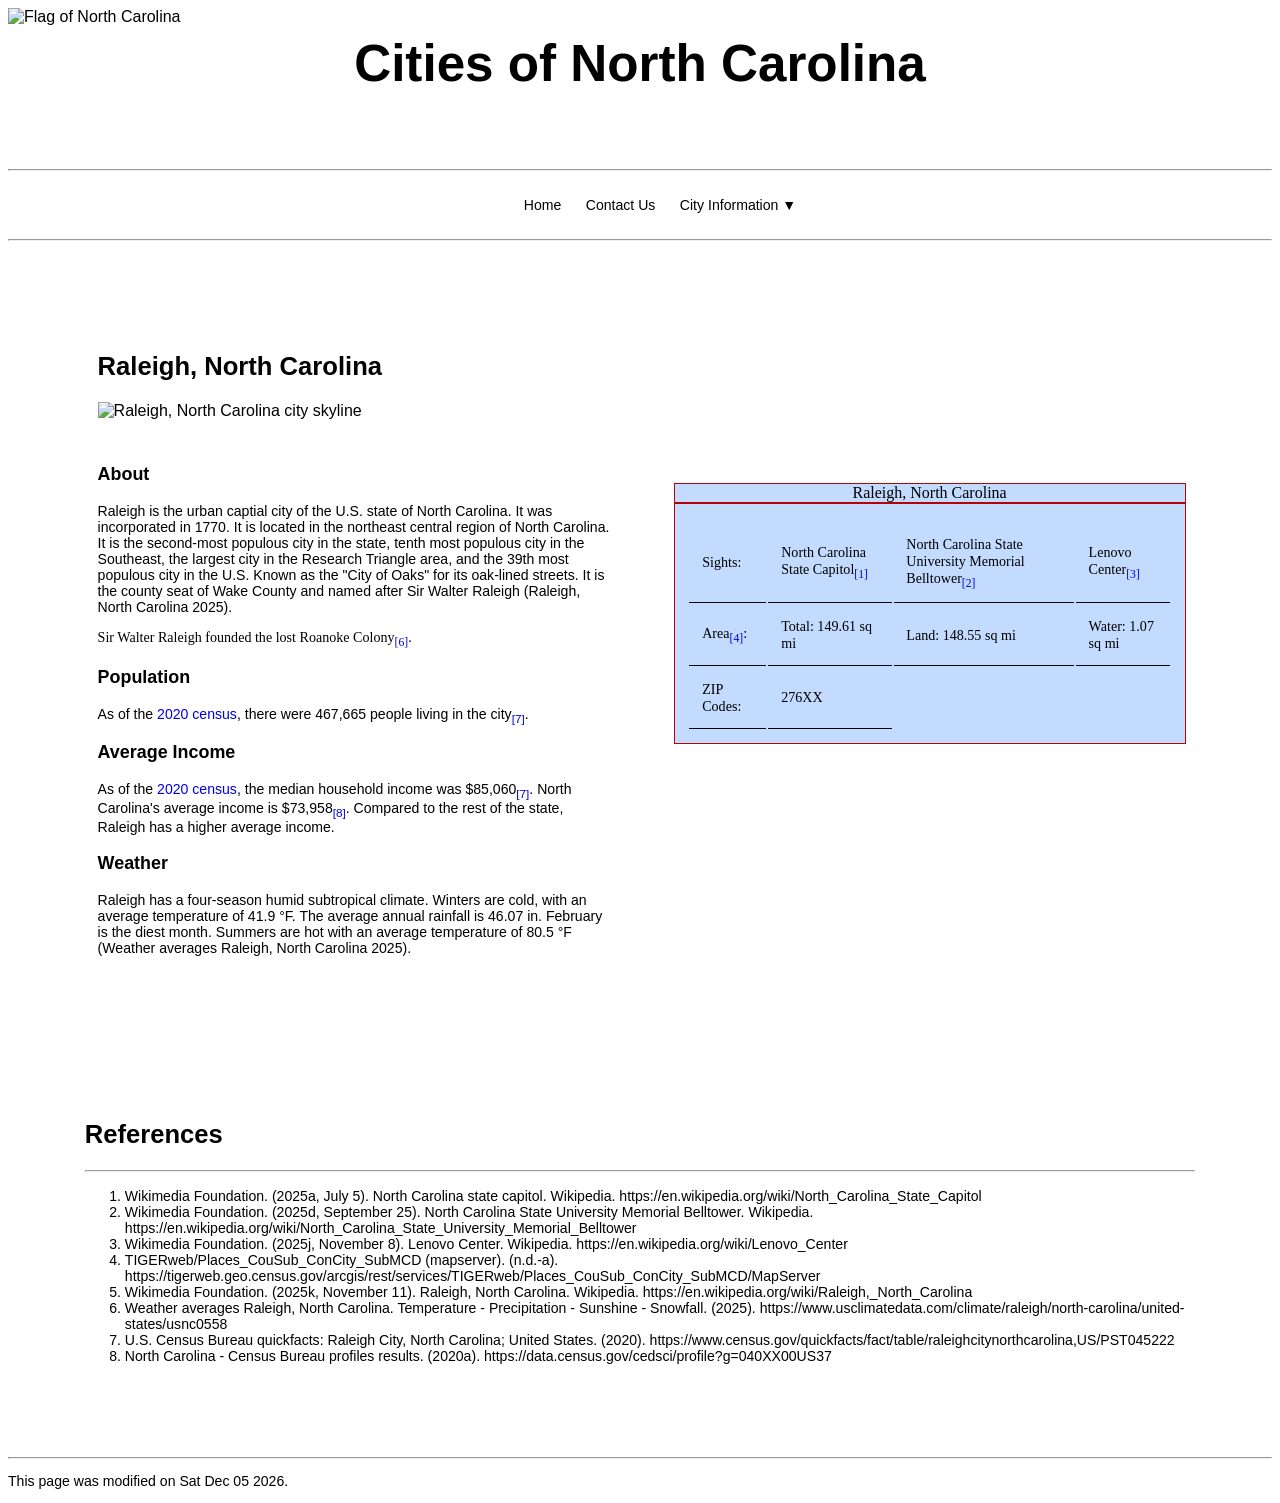
==== capitol-city.html @ 78abc957 "Add files via upload" ====
<!DOCTYPE html>
<html lang="en">
    <head>
        <title>Cities of North Carolina</title>
        <meta charset="UTF-8">
        <meta content="width=device-width, intitial-scale=1.0">
        <!-- Link to external CSS for all -->
        <link rel="stylesheet" href="styles.css">
        <link rel="icon" type="image/x-icon" href="assets\nc_flag.png">
        <script defer src="script.js"></script>
    </head>
    <body>
        <header>
            <div class="grid-container-header">
                <img id="logo" role="logo" src="assets\nc_flag.png" alt="Flag of North Carolina">
                <h1>Cities of North Carolina</h1>
            </div>
            <hr>
            <nav>
                <ul>
                    <li><a href="index.html">Home</a></li>
                    <li><a href="webform.html">Contact Us</a></li>
                    <li id="dropdown">City Information &#9660;
                        <ul class="dropdown-content">
                            <a href="capitol-city.html">Raleigh 	&#9733</a>
                            <a href="charlotte-city.html">Charlotte</a>
                            <a href="wilmington-city.html">Wilmington</a>
                        </ul>
                    </li>
                </ul>
            </nav>
            <hr>
        </header>

        <main class="main-details" role="grid">
            <section class="grid_item">
                <h2>Raleigh, North Carolina</h2>
                <img src="assets\raleigh_int_page.jpg" alt="Raleigh, North Carolina city skyline">
            </section>
            <section class="grid_item" id="parent">
                <table id="child">
                    <caption>Raleigh, North Carolina</caption>
                    <th></th>
                    <tr>
                        <td>Sights:</td>
                        <td>North Carolina State Capitol<a href="#raleigh1"><sub>[1]</sub></a></td>
                        <td>North Carolina State University Memorial Belltower<a href="#raleigh2"><sub>[2]</sub></a></td>
                        <td>Lenovo Center<a href="#raleigh3"><sub>[3]</sub></a></td>

                    </tr>
                    <tr>
                        <td>Area<a href="#raleigh4"><sub>[4]</sub></a>:</td>
                        <td>Total: 149.61 sq mi</td>
                        <td>Land: 148.55 sq mi</td>
                        <td>Water: 1.07 sq mi</td>
                    </tr>
                    <tr>
                        <td>ZIP Codes:</td>
                        <td>276XX</td>
                </table>
                <h3>About</h3>
                <p>Raleigh is the urban captial city of the U.S. state of North Carolina. It was incorporated in 1770. It is located in the northeast central region of North Carolina.
                     It is the second-most populous city in the state, tenth most populous city in the Southeast,
                    the largest city in the Research Triangle area, and the 39th most populous city in the U.S. Known as the "City of Oaks" for its oak-lined streets.
                    It is the county seat of Wake County and named after Sir Walter Raleigh (Raleigh, North Carolina 2025).
                </p>
                <aside>
                    Sir Walter Raleigh founded the lost Roanoke Colony<a href="#raleigh6"><sub>[6]</sub></a>.
                </aside>
                <h3>Population</h3>
                <p>As of the <a href="https://data.census.gov/all?q=Raleigh,+North+Carolina" target="_blank">2020 census</a>, there were
                 467,665 people living in the city<a href="#raleigh7"><sub>[7]</sub></a>.</p>
                <h3>Average Income</h3>
                <p>As of the <a href="https://data.census.gov/all?q=Raleigh,+North+Carolina" target="_blank">2020 census</a>, the median 
                    household income was $85,060<a href="#raleigh7"><sub>[7]</sub></a>. North Carolina's average income is $73,958<a href="#raleigh8"><sub>[8]</sub></a>.
                    Compared to the rest of the state, Raleigh has a higher average income.</p>
                <h3>Weather</h3>
                <p>Raleigh has a four-season humid subtropical climate. Winters are cold, with an average temperature of 41.9 &deg;F.
                     The average annual rainfall is 46.07 in. February is the diest month. Summers are hot
                    with an average temperature of 80.5 &deg;F (Weather averages Raleigh, North Carolina 2025).
                </p>
            </section>
            <section>
                <h2>References</h2><hr>
                <ol>
                    <li id="raleigh1">Wikimedia Foundation. (2025a, July 5). North Carolina state capitol. Wikipedia. https://en.wikipedia.org/wiki/North_Carolina_State_Capitol </li>
                    <li id="raleigh2">Wikimedia Foundation. (2025d, September 25). North Carolina State University Memorial Belltower. Wikipedia. https://en.wikipedia.org/wiki/North_Carolina_State_University_Memorial_Belltower </li>
                    <li id="raleigh3">Wikimedia Foundation. (2025j, November 8). Lenovo Center. Wikipedia. https://en.wikipedia.org/wiki/Lenovo_Center </li>
                    <li id="raleigh4">TIGERweb/Places_CouSub_ConCity_SubMCD (mapserver). (n.d.-a). https://tigerweb.geo.census.gov/arcgis/rest/services/TIGERweb/Places_CouSub_ConCity_SubMCD/MapServer </li>
                    <li id="raleigh5">Wikimedia Foundation. (2025k, November 11). Raleigh, North Carolina. Wikipedia. https://en.wikipedia.org/wiki/Raleigh,_North_Carolina</li>
                    <li id="raleigh6">Weather averages Raleigh, North Carolina. Temperature - Precipitation - Sunshine - Snowfall. (2025). https://www.usclimatedata.com/climate/raleigh/north-carolina/united-states/usnc0558 </li>
                    <li id="raleigh7">U.S. Census Bureau quickfacts: Raleigh City, North Carolina; United States. (2020). https://www.census.gov/quickfacts/fact/table/raleighcitynorthcarolina,US/PST045222 </li>
                    <li id="raleigh8">North Carolina - Census Bureau profiles results. (2020a). https://data.census.gov/cedsci/profile?g=040XX00US37 </li>
                </ol>
            </section>
        </main>

        <footer>
            <hr>
            <p id="dateDiv"></p>
        </footer>
    </body>
</html>
---- styles.css ----
/*Styles all pages*/
:root {
    --font-color:black;
    --bg-color:#C2DBFF;
    --accent-color:#B50306;
    font-family:'Lucida Sans', 'Lucida Sans Regular', 'Lucida Grande', 'Lucida Sans Unicode', Geneva, Verdana, sans-serif;
}

* p,li {
    font-size:1.1vw;
}

* h2 {
    font-size:2vw;
}

* h3 {
    font-size:1.4vw;
}
[aria-current="page"] {
    text-decoration: underline;
}

* aside {
    font-size:1.1vw;
    font-family:'Lucida Sans';
}

* main{
    margin:1vw 1vw 1vw 1vw;
    gap:5vw;
    padding:5vw;
}

a:hover {
    text-decoration: underline;
}

button {
    color:white;
    background-color: var(--accent-color);
    width:10vw;
}

button:hover {
    color:white;
    background-color: var(--accent-color);
    opacity: 75%;
}

/*Header*/
header h1 {
    font-size: 4vw;
    margin:0vw 0vw 6vw 0vw;
    padding:2vw 10vw 0vw 10vw;
    text-align: center;
    
}
header img {
    max-width:15vw;
    float:left;
}

/*Nav Menu*/
nav ul {
    list-style-type: none;
    text-align:center;
}

nav li {
    display:inline;
    margin:10px;
}

nav li a {
    text-decoration: none;
    color:black;
}

nav li a:hover {
    color:white;
    background-color: var(--accent-color);
}

/*Dropdown Menu*/
    /*The container needed to position the dropdown content*/
#dropdown {
    display:inline-table;
    font-size:1.1vw;
}

#dropdown:hover {
    color:white;
    background-color: var(--accent-color);
}
    /*Dropdown content (hidden by default)*/
.dropdown-content {
    display: none;
    background-color: var(--bg-color);
    box-shadow: 0px 8px 16px 0px rgba(0,0,0,0.2);
    z-index:1;
}
    /*Links inside the dropdown*/
.dropdown-content a {
    text-decoration: none;
    display: block;
}

/*Show Dropdown on Hover*/
#dropdown:hover .dropdown-content {
    display:block;
    padding:5px;
}

/*Home page*/
.grid-container-home {
    display:grid;
    grid-template-columns: auto auto;
}

#about {
    grid-column: 1/3;
}

.grid_item {
    padding:1vw;
}

section.grid_item div{
    display:grid;
    padding:5vw 0vw 0vw 0vw;
    grid-template-columns: auto;
    grid-template-rows: 5vw 5vw;
}

section.grid_item div button {
    margin:0vw 0vw 0vw 9vw;
}


main.grid-container-home img {
    max-width:40vw;
    float:left;
}

.grid-container-home aside {
    padding-top:5vw;
    float: left;
}

/*Contact Us*/
#contact-us-hr {
    color:var(--accent-color);
    border:3px solid var(--accent-color);
    max-width: 5vw;
}

.contact-us-header img{
    max-width: 100vw;
}

.grid-container-form {
    display:grid;
    grid-template-columns: 20vw auto;
    margin:1vw 1vw 1vw 1vw;
    gap:1vw;
    padding:0vw 7vw 0vw 0vw;
    float:initial;
}

.grid_item_label {
    padding:1vw;
    text-align: right;
    float:initial;
}

label::before {
    content:"*";
    color:var(--accent-color);
    margin-right:1vw;
}

input:focus, textarea:focus {
    border:0.2vw solid var(--accent-color);
}

input:hover, textarea:hover {
    background-color: var(--bg-color);
}

form button {
    margin:0vw 0vw 0vw 45vw;
}

/*Details page*/
.main-details img {
    max-width:85vw;
}

table caption {
    background-color: var(--bg-color);
    border:1px solid var(--accent-color);
}

a {
    text-decoration: none;
}

tr td {
    font-size:1.1vw;
    padding:1vw;
    border-bottom: 1px solid black;
}

main.main-details {
    position:static;
    margin:1vw 1vw 1vw 1vw;
    gap:5vw;
    padding:5vw;
}

#parent {
    position:relative;
    width: 40vw;
    height: 50vw;
}

#child {
    position:absolute;
    top: 50px;
    left: 36vw;
    width: 40vw;
    border: 1px solid var(--accent-color);
    font-family:'Lucida Sans';
    background-color: var(--bg-color);
    padding:1vw;
    margin-left:10vw;
}
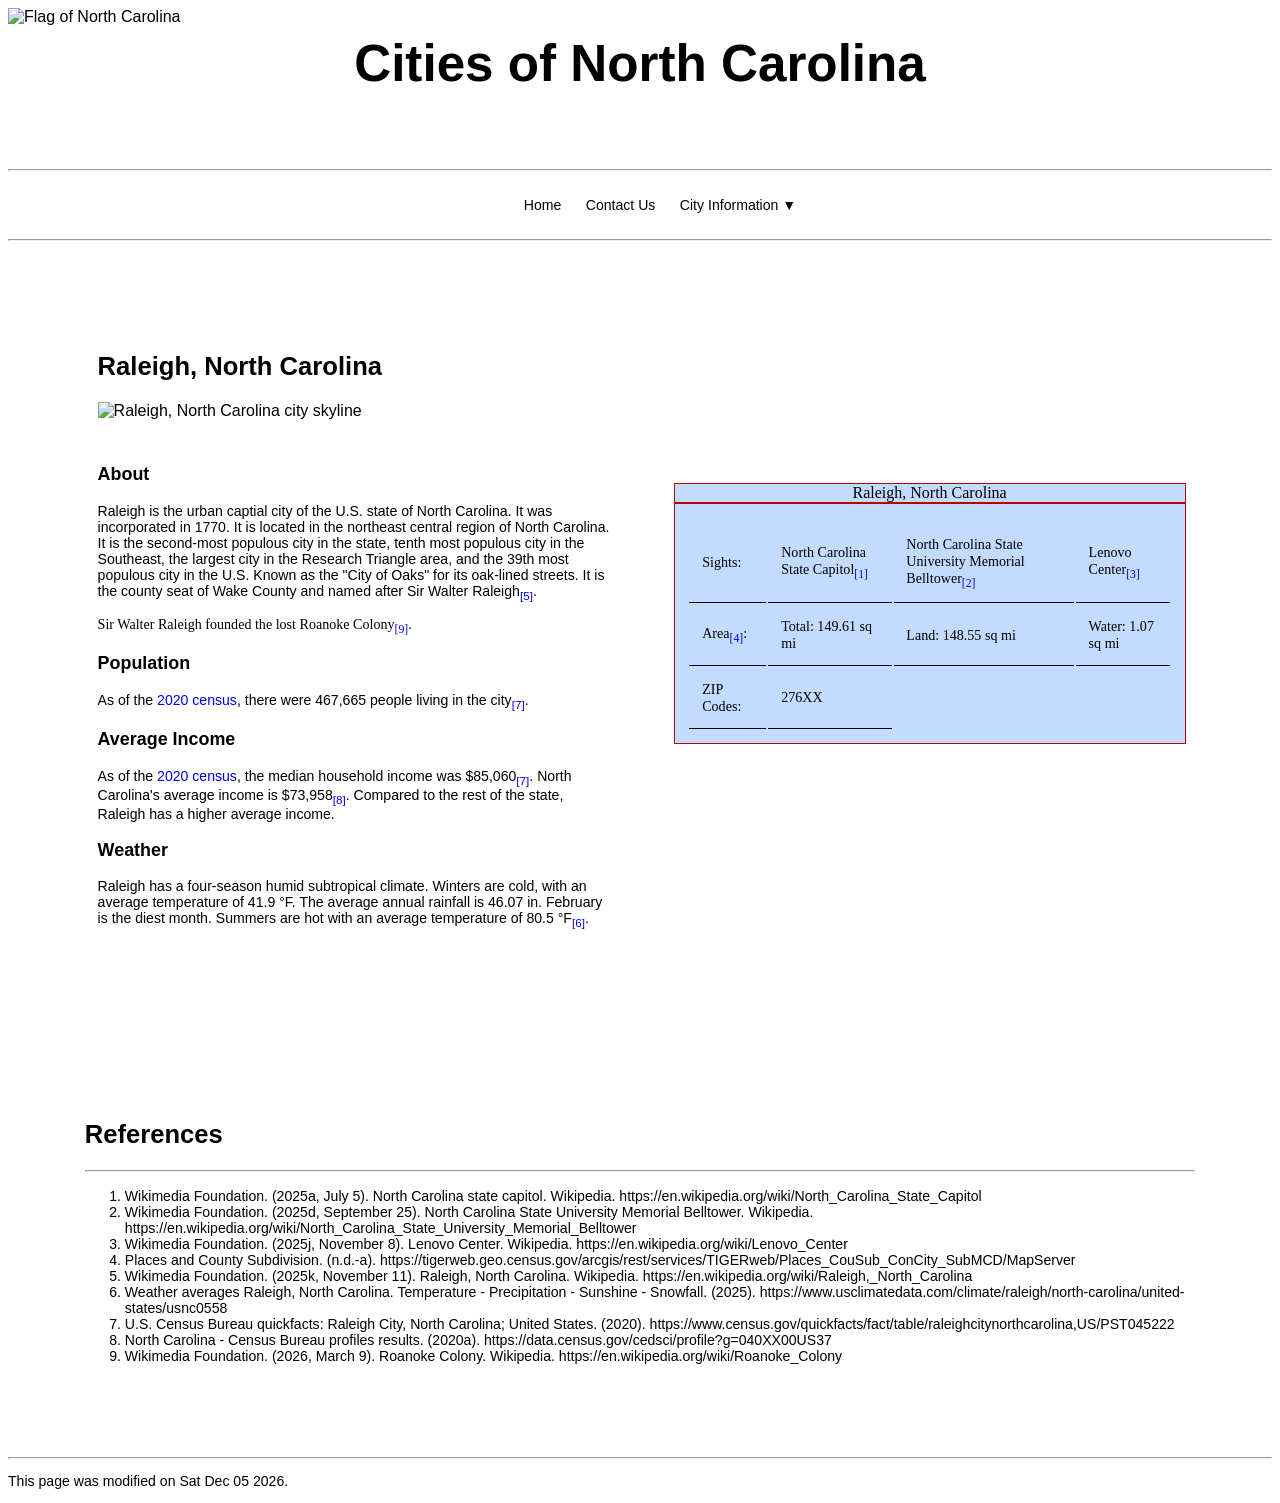
==== commit 239bbe67: "Update capitol-city.html references section" ====
--- a/capitol-city.html
+++ b/capitol-city.html
@@ -62,10 +62,10 @@
                 <p>Raleigh is the urban captial city of the U.S. state of North Carolina. It was incorporated in 1770. It is located in the northeast central region of North Carolina.
                      It is the second-most populous city in the state, tenth most populous city in the Southeast,
                     the largest city in the Research Triangle area, and the 39th most populous city in the U.S. Known as the "City of Oaks" for its oak-lined streets.
-                    It is the county seat of Wake County and named after Sir Walter Raleigh (Raleigh, North Carolina 2025).
+                    It is the county seat of Wake County and named after Sir Walter Raleigh<a href="#raleigh5"><sub>[5]</sub></a>.
                 </p>
                 <aside>
-                    Sir Walter Raleigh founded the lost Roanoke Colony<a href="#raleigh6"><sub>[6]</sub></a>.
+                    Sir Walter Raleigh founded the lost Roanoke Colony<a href="#raleigh9"><sub>[9]</sub></a>.
                 </aside>
                 <h3>Population</h3>
                 <p>As of the <a href="https://data.census.gov/all?q=Raleigh,+North+Carolina" target="_blank">2020 census</a>, there were
@@ -77,7 +77,7 @@
                 <h3>Weather</h3>
                 <p>Raleigh has a four-season humid subtropical climate. Winters are cold, with an average temperature of 41.9 &deg;F.
                      The average annual rainfall is 46.07 in. February is the diest month. Summers are hot
-                    with an average temperature of 80.5 &deg;F (Weather averages Raleigh, North Carolina 2025).
+                    with an average temperature of 80.5 &deg;F<a href="#raleigh6"><sub>[6]</sub></a>.
                 </p>
             </section>
             <section>
@@ -86,11 +86,12 @@
                     <li id="raleigh1">Wikimedia Foundation. (2025a, July 5). North Carolina state capitol. Wikipedia. https://en.wikipedia.org/wiki/North_Carolina_State_Capitol </li>
                     <li id="raleigh2">Wikimedia Foundation. (2025d, September 25). North Carolina State University Memorial Belltower. Wikipedia. https://en.wikipedia.org/wiki/North_Carolina_State_University_Memorial_Belltower </li>
                     <li id="raleigh3">Wikimedia Foundation. (2025j, November 8). Lenovo Center. Wikipedia. https://en.wikipedia.org/wiki/Lenovo_Center </li>
-                    <li id="raleigh4">TIGERweb/Places_CouSub_ConCity_SubMCD (mapserver). (n.d.-a). https://tigerweb.geo.census.gov/arcgis/rest/services/TIGERweb/Places_CouSub_ConCity_SubMCD/MapServer </li>
+                    <li id="raleigh4">Places and County Subdivision. (n.d.-a). https://tigerweb.geo.census.gov/arcgis/rest/services/TIGERweb/Places_CouSub_ConCity_SubMCD/MapServer </li>
                     <li id="raleigh5">Wikimedia Foundation. (2025k, November 11). Raleigh, North Carolina. Wikipedia. https://en.wikipedia.org/wiki/Raleigh,_North_Carolina</li>
                     <li id="raleigh6">Weather averages Raleigh, North Carolina. Temperature - Precipitation - Sunshine - Snowfall. (2025). https://www.usclimatedata.com/climate/raleigh/north-carolina/united-states/usnc0558 </li>
                     <li id="raleigh7">U.S. Census Bureau quickfacts: Raleigh City, North Carolina; United States. (2020). https://www.census.gov/quickfacts/fact/table/raleighcitynorthcarolina,US/PST045222 </li>
                     <li id="raleigh8">North Carolina - Census Bureau profiles results. (2020a). https://data.census.gov/cedsci/profile?g=040XX00US37 </li>
+                    <li id="raleigh9">Wikimedia Foundation. (2026, March 9). Roanoke Colony. Wikipedia. https://en.wikipedia.org/wiki/Roanoke_Colony </li>
                 </ol>
             </section>
         </main>
@@ -100,4 +101,4 @@
             <p id="dateDiv"></p>
         </footer>
     </body>
-</html>+</html>
